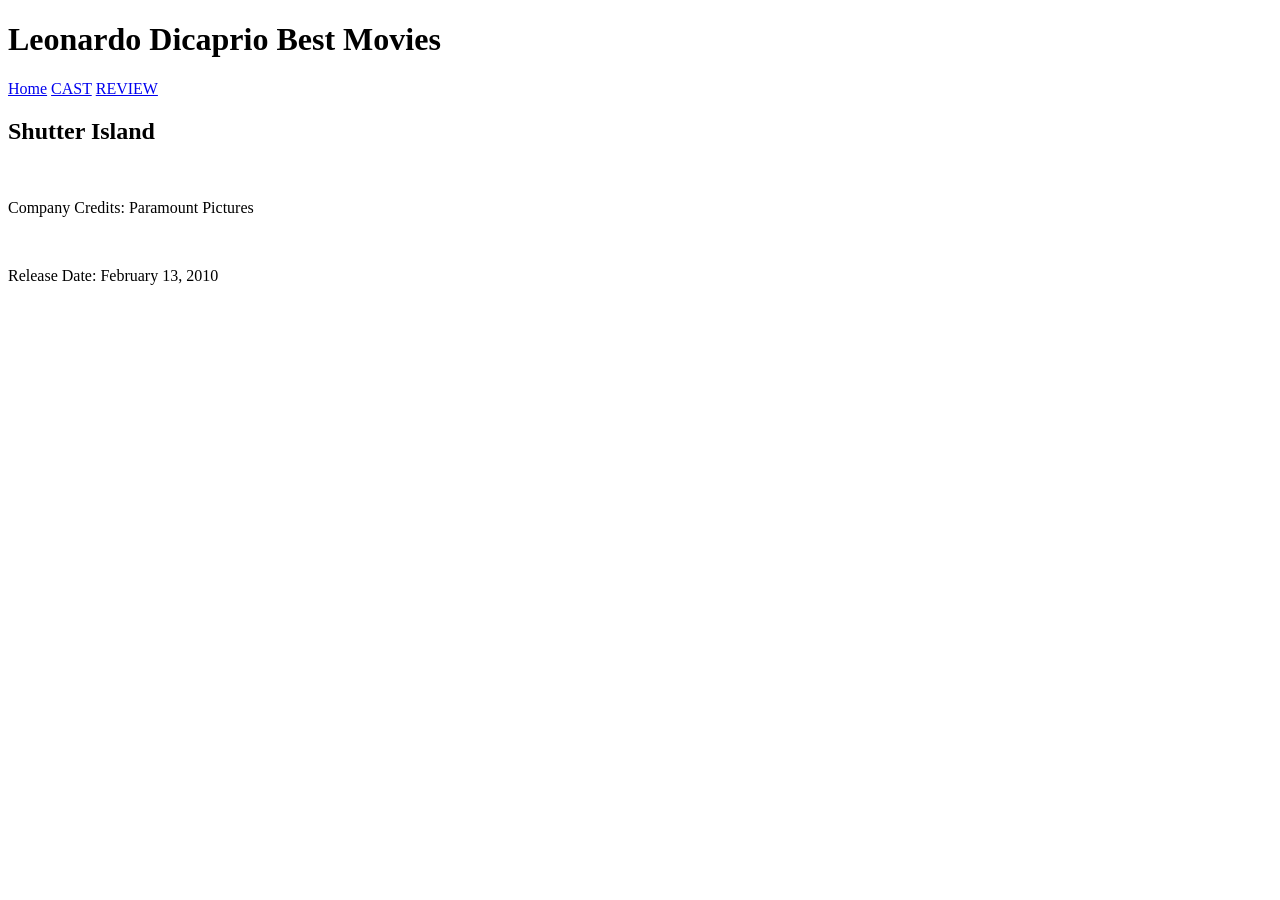
==== htmlfolder/index.html @ 75681bdb "Hi" ====
<!DOCTYPE html>
<html lang="en">
<head>
    <meta charset="UTF-8">
    <meta name="viewport" content="width=device-width, initial-scale=1.0">
    <meta name="author" content="Justin Costa">
    <title>Mid-Term</title>
</head>







<body>
    <div id ="main_container">



        <div id="header">
            <h1>Leonardo Dicaprio Best Movies</h1>
        </div>

        <div id="nav-bar">
            <a href="#" class="nav-btn">Home</a>
            <a href="htmlfolder/cast.html"class="nav-btn">CAST</a>
            <a href="/htmlfolder/review.html" class="nav-btn">REVIEW</a>
        </div>

        <div id="content"></div>
        <h2>Shutter Island</h2>
        <br>
        <p>Company Credits: Paramount Pictures</p>
        <br>
        <p>Release Date: February 13, 2010</p>
        <br>










    </div>

    





</body>
</html>
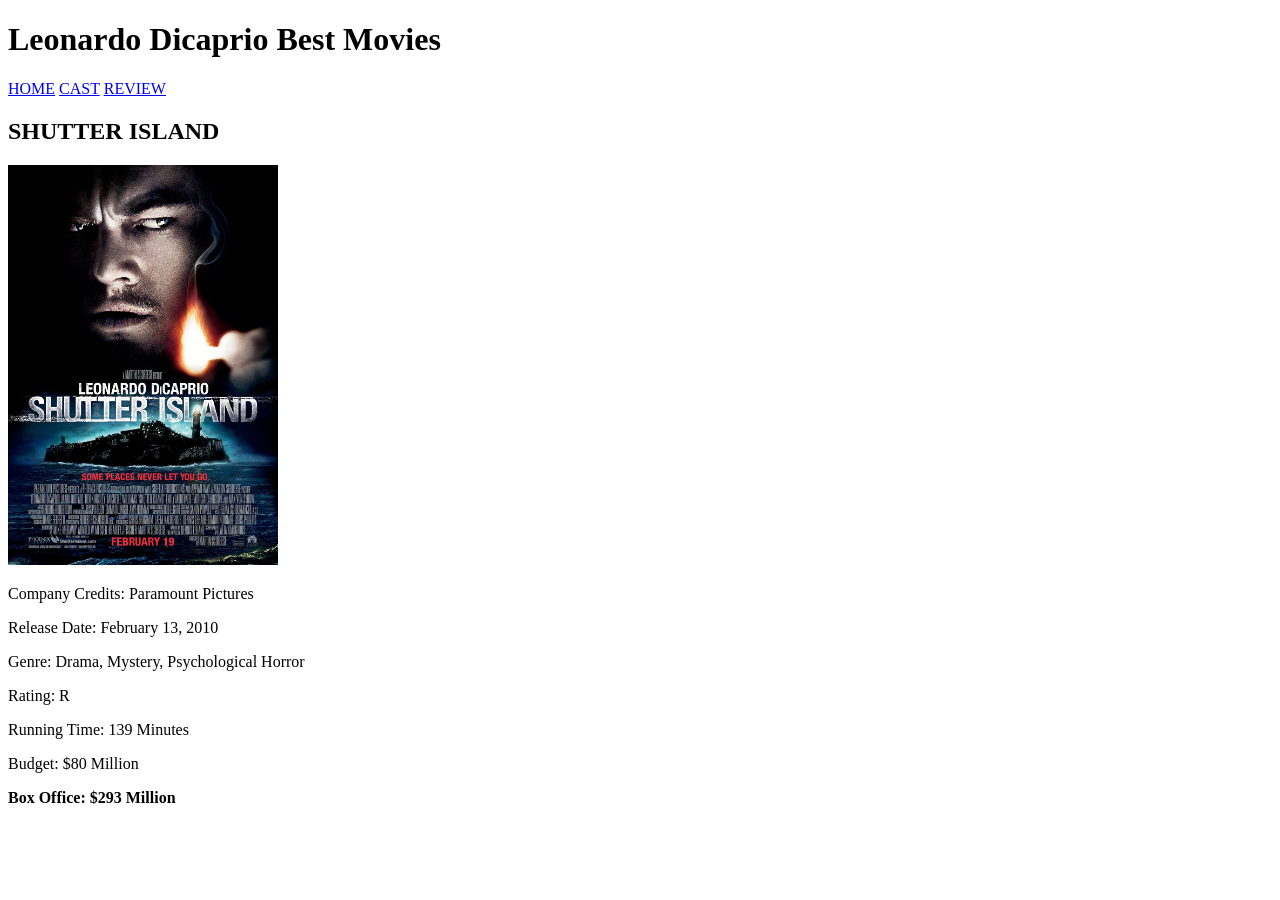
==== commit 91058f21: "Progress" ====
--- a/htmlfolder/index.html
+++ b/htmlfolder/index.html
@@ -14,7 +14,7 @@
 
 
 <body>
-    <div id ="main_container">
+<div id ="main_container">
 
 
 
@@ -23,20 +23,31 @@
         </div>
 
         <div id="nav-bar">
-            <a href="#" class="nav-btn">Home</a>
+            <a href="#" class="nav-btn">HOME</a>
             <a href="htmlfolder/cast.html"class="nav-btn">CAST</a>
             <a href="/htmlfolder/review.html" class="nav-btn">REVIEW</a>
         </div>
 
-        <div id="content"></div>
-        <h2>Shutter Island</h2>
-        <br>
-        <p>Company Credits: Paramount Pictures</p>
-        <br>
-        <p>Release Date: February 13, 2010</p>
-        <br>
-
-
+    
+        <div id="content">
+            <h2>SHUTTER ISLAND</h2>
+            
+            <img style="height: 400px;" src="../Images/MV5BN2FjNWExYzEtY2YzOC00YjNlLTllMTQtNmIwM2Q1YzBhOWM1XkEyXkFqcGc@._V1_FMjpg_UX1000_.jpg">
+           
+            <p>Company Credits: Paramount Pictures</p>
+            
+            <p>Release Date: February 13, 2010</p>
+            
+            <p>Genre: Drama, Mystery, Psychological Horror</p>
+            
+            <p>Rating: R</p>
+            
+            <p>Running Time: 139 Minutes</p>
+            
+            <p>Budget: $80 Million </p>
+            
+            <p><b>Box Office: $293 Million</b></p>
+        </div>
 
 
 
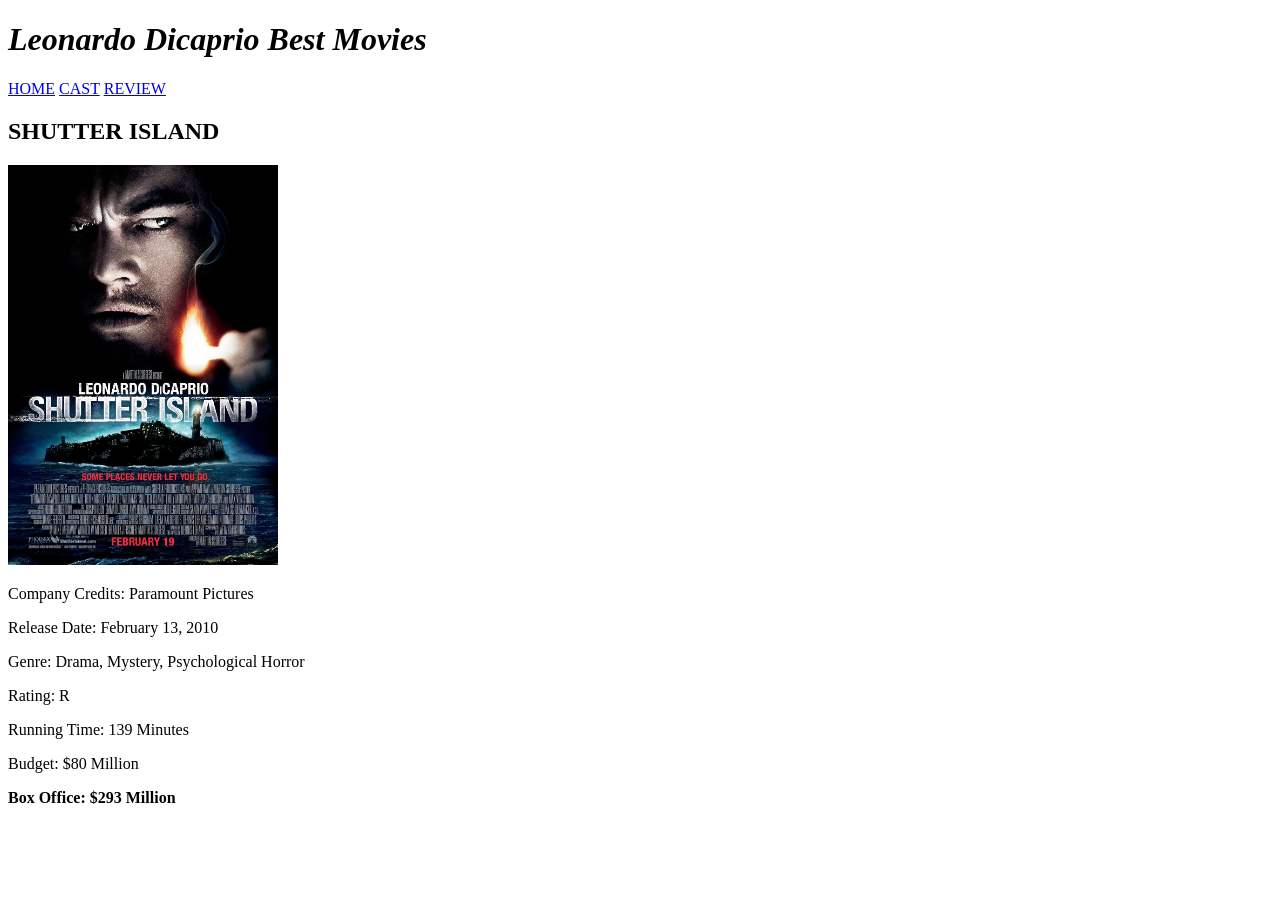
==== commit a7dee6f5: "Update2" ====
--- a/htmlfolder/index.html
+++ b/htmlfolder/index.html
@@ -14,18 +14,18 @@
 
 
 <body>
-<div id ="main_container">
+<div id ="container">
 
 
 
         <div id="header">
-            <h1>Leonardo Dicaprio Best Movies</h1>
+            <h1><em>Leonardo Dicaprio Best Movies</em></h1>
         </div>
 
         <div id="nav-bar">
             <a href="#" class="nav-btn">HOME</a>
-            <a href="htmlfolder/cast.html"class="nav-btn">CAST</a>
-            <a href="/htmlfolder/review.html" class="nav-btn">REVIEW</a>
+            <a href="cast.html"class="nav-btn">CAST</a>
+            <a href="review.html" class="nav-btn">REVIEW</a>
         </div>
 
     
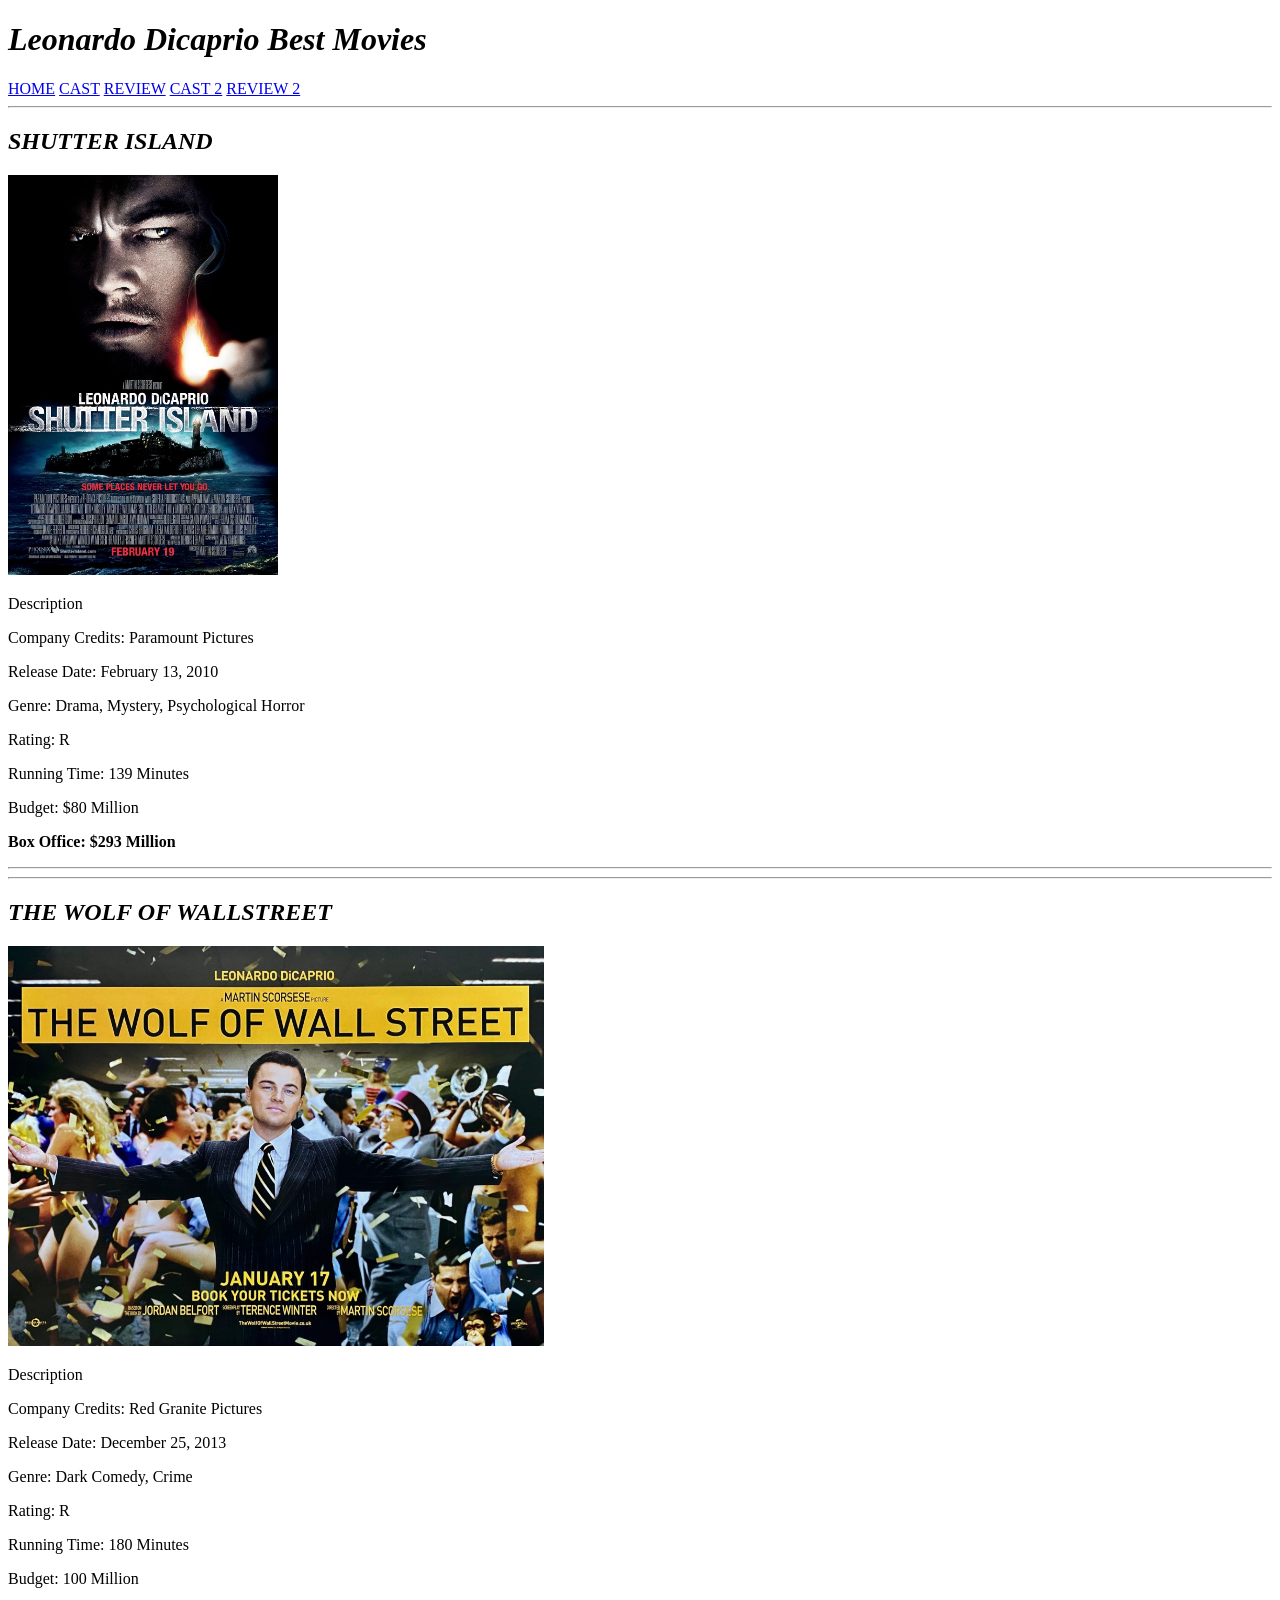
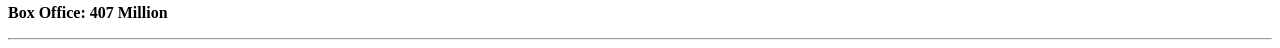
==== commit c06f3d0f: "Finished Mid-Term" ====
--- a/htmlfolder/index.html
+++ b/htmlfolder/index.html
@@ -4,6 +4,8 @@
     <meta charset="UTF-8">
     <meta name="viewport" content="width=device-width, initial-scale=1.0">
     <meta name="author" content="Justin Costa">
+    <link rel="stylesheet" href="style.css">
+
     <title>Mid-Term</title>
 </head>
 
@@ -26,13 +28,18 @@
             <a href="#" class="nav-btn">HOME</a>
             <a href="cast.html"class="nav-btn">CAST</a>
             <a href="review.html" class="nav-btn">REVIEW</a>
+            <a href="Cast2.html">CAST 2</a>
+            <a href="Review2.html">REVIEW 2</a>
         </div>
 
     
-        <div id="content">
-            <h2>SHUTTER ISLAND</h2>
+        <div id="content"> 
+            <hr>
+            <h2><em>SHUTTER ISLAND</em></h2>
             
             <img style="height: 400px;" src="../Images/MV5BN2FjNWExYzEtY2YzOC00YjNlLTllMTQtNmIwM2Q1YzBhOWM1XkEyXkFqcGc@._V1_FMjpg_UX1000_.jpg">
+
+            <p>Description</p>
            
             <p>Company Credits: Paramount Pictures</p>
             
@@ -47,6 +54,31 @@
             <p>Budget: $80 Million </p>
             
             <p><b>Box Office: $293 Million</b></p>
+            <hr>
+        </div>
+
+        <div id="content">
+            <hr>
+            <h2><em>THE WOLF OF WALLSTREET</em></h2>
+
+            <img style="height: 400px;" src="../Images/WolfOfWallstreet.jpeg">
+
+            <p>Description</p>
+
+            <p>Company Credits: Red Granite Pictures</p>
+
+            <p>Release Date: December 25, 2013 </p>
+
+            <p>Genre: Dark Comedy, Crime</p>
+
+            <p>Rating: R</p>
+
+            <p>Running Time: 180 Minutes</p>
+
+            <p>Budget: 100 Million</p>
+
+            <p><b>Box Office: 407 Million</b></p>
+            <hr>
         </div>
 
 
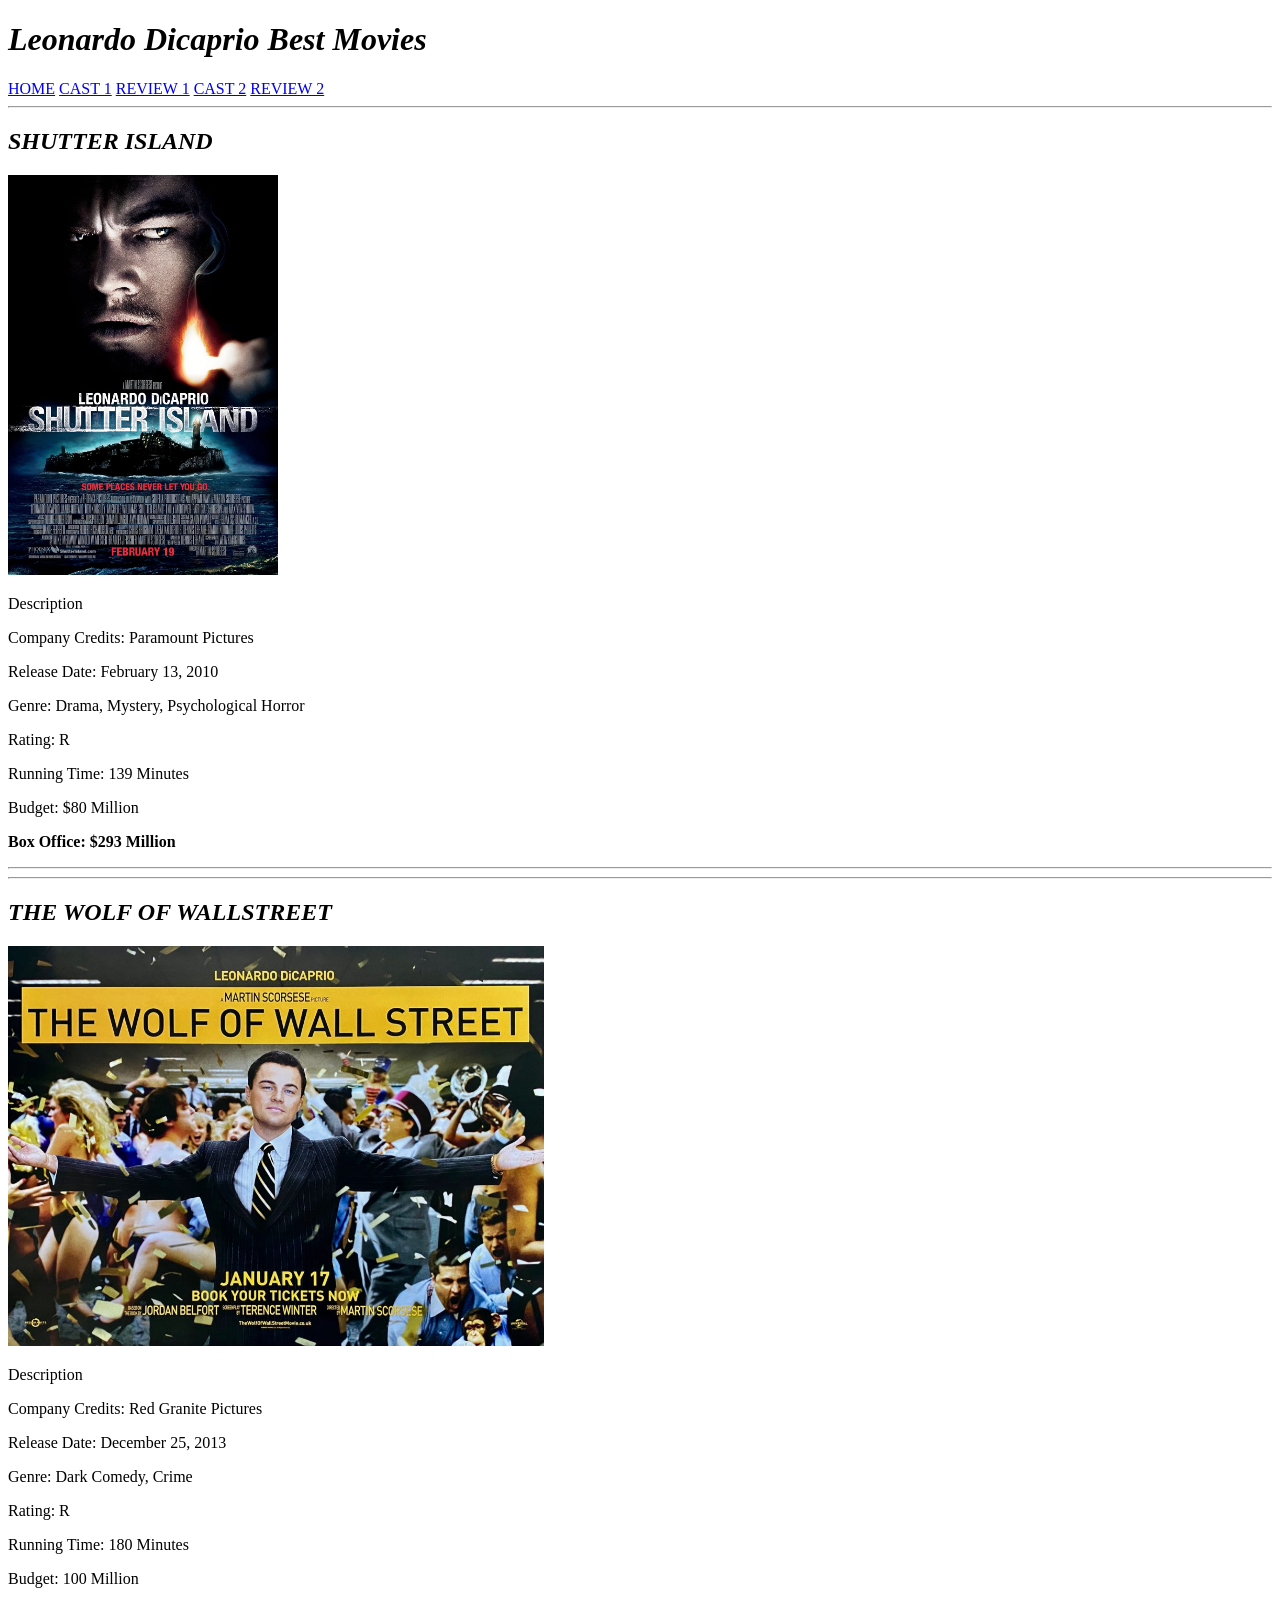
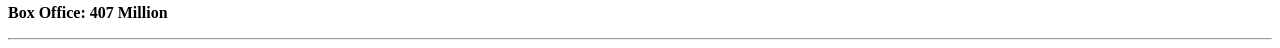
==== commit 6538a0c7: "3rqw" ====
--- a/htmlfolder/index.html
+++ b/htmlfolder/index.html
@@ -26,59 +26,60 @@
 
         <div id="nav-bar">
             <a href="#" class="nav-btn">HOME</a>
-            <a href="cast.html"class="nav-btn">CAST</a>
-            <a href="review.html" class="nav-btn">REVIEW</a>
-            <a href="Cast2.html">CAST 2</a>
-            <a href="Review2.html">REVIEW 2</a>
+            <a href="cast.html" class="nav-btn">CAST 1</a>
+            <a href="review.html" class="nav-btn">REVIEW 1</a>
+            <a href="Cast2.html" class="nav-btn"> CAST 2</a>
+            <a href="Review2.html" class="nav-btn">REVIEW 2</a>
         </div>
 
     
-        <div id="content"> 
-            <hr>
-            <h2><em>SHUTTER ISLAND</em></h2>
+        <div id="content">
+           
+                <hr>
+                <h2><em>SHUTTER ISLAND</em></h2>
             
-            <img style="height: 400px;" src="../Images/MV5BN2FjNWExYzEtY2YzOC00YjNlLTllMTQtNmIwM2Q1YzBhOWM1XkEyXkFqcGc@._V1_FMjpg_UX1000_.jpg">
+                <img style="height: 400px;" src="../Images/MV5BN2FjNWExYzEtY2YzOC00YjNlLTllMTQtNmIwM2Q1YzBhOWM1XkEyXkFqcGc@._V1_FMjpg_UX1000_.jpg" alt=ShutterIslandImage >
 
-            <p>Description</p>
+                <p>Description</p>
            
-            <p>Company Credits: Paramount Pictures</p>
+                <p>Company Credits: Paramount Pictures</p>
             
-            <p>Release Date: February 13, 2010</p>
+                <p>Release Date: February 13, 2010</p>
             
-            <p>Genre: Drama, Mystery, Psychological Horror</p>
+                <p>Genre: Drama, Mystery, Psychological Horror</p>
             
-            <p>Rating: R</p>
+                <p>Rating: R</p>
             
-            <p>Running Time: 139 Minutes</p>
+                <p>Running Time: 139 Minutes</p>
             
-            <p>Budget: $80 Million </p>
+                <p>Budget: $80 Million </p>
             
-            <p><b>Box Office: $293 Million</b></p>
-            <hr>
-        </div>
+                <p><b>Box Office: $293 Million</b></p>
+                <hr>
+ 
 
-        <div id="content">
-            <hr>
-            <h2><em>THE WOLF OF WALLSTREET</em></h2>
+                <hr>
+                <h2><em>THE WOLF OF WALLSTREET</em></h2>
 
-            <img style="height: 400px;" src="../Images/WolfOfWallstreet.jpeg">
+                <img style="height: 400px;" src="../Images/WolfOfWallstreet.jpeg" alt="Poster">
 
-            <p>Description</p>
+                <p>Description</p>
 
-            <p>Company Credits: Red Granite Pictures</p>
+                <p>Company Credits: Red Granite Pictures</p>
 
-            <p>Release Date: December 25, 2013 </p>
+                <p>Release Date: December 25, 2013 </p>
 
-            <p>Genre: Dark Comedy, Crime</p>
+                <p>Genre: Dark Comedy, Crime</p>
 
-            <p>Rating: R</p>
+                <p>Rating: R</p>
 
-            <p>Running Time: 180 Minutes</p>
+                <p>Running Time: 180 Minutes</p>
 
-            <p>Budget: 100 Million</p>
+                <p>Budget: 100 Million</p>
 
-            <p><b>Box Office: 407 Million</b></p>
-            <hr>
+                <p><b>Box Office: 407 Million</b></p>
+                <hr>
+            </div>
         </div>
 
 
